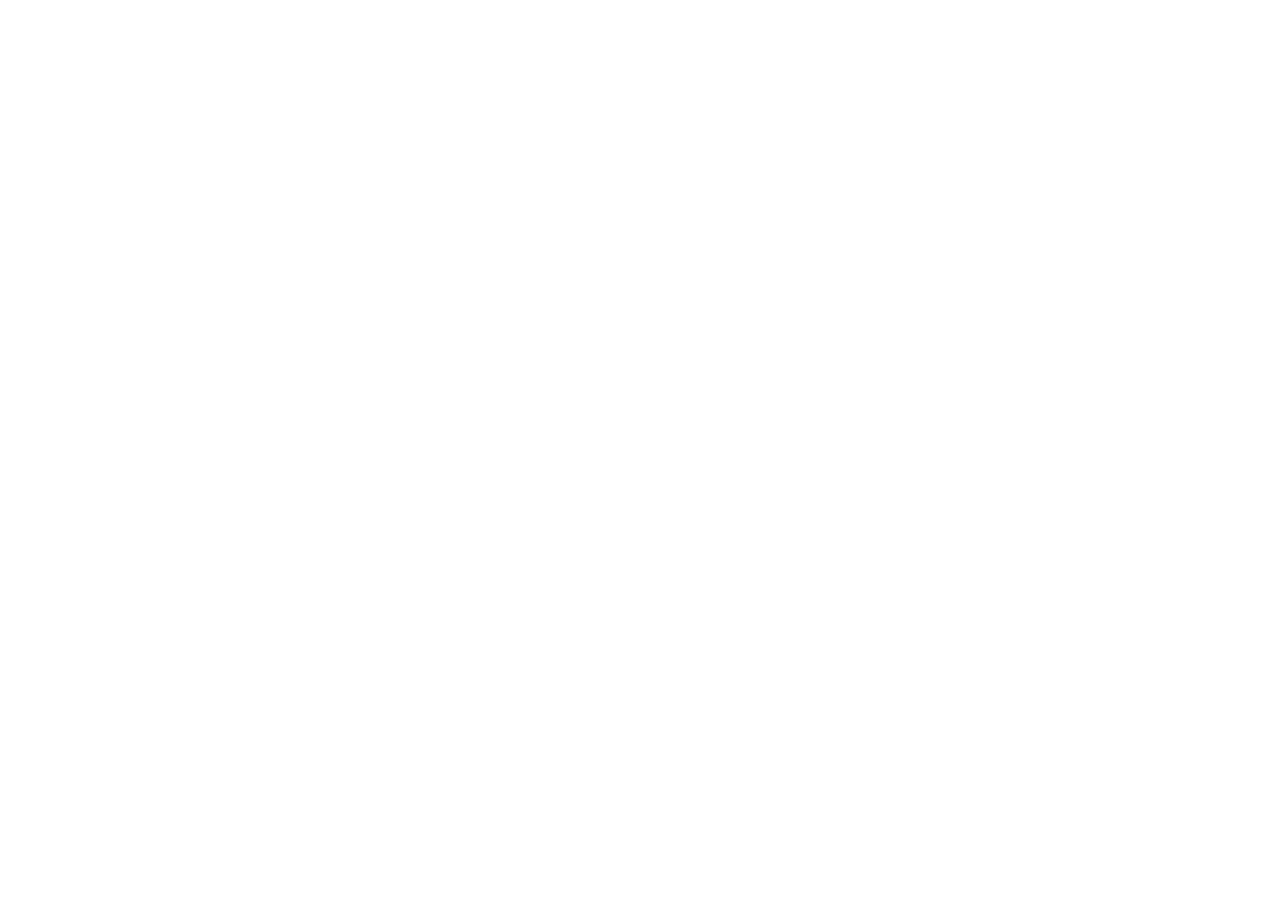
==== Mail/index.html @ cb7b4252 "first commit" ====
<!DOCTYPE html>
<html lang="en">
  <head>
    <meta charset="UTF-8" />
    <meta http-equiv="X-UA-Compatible" content="IE=edge" />
    <meta name="viewport" content="width=device-width, initial-scale=1.0" />
    <title>Access by email</title>
  </head>
  <body>
    <script type="text/javascript" src="js/script.js"></script>
  </body>
</html>
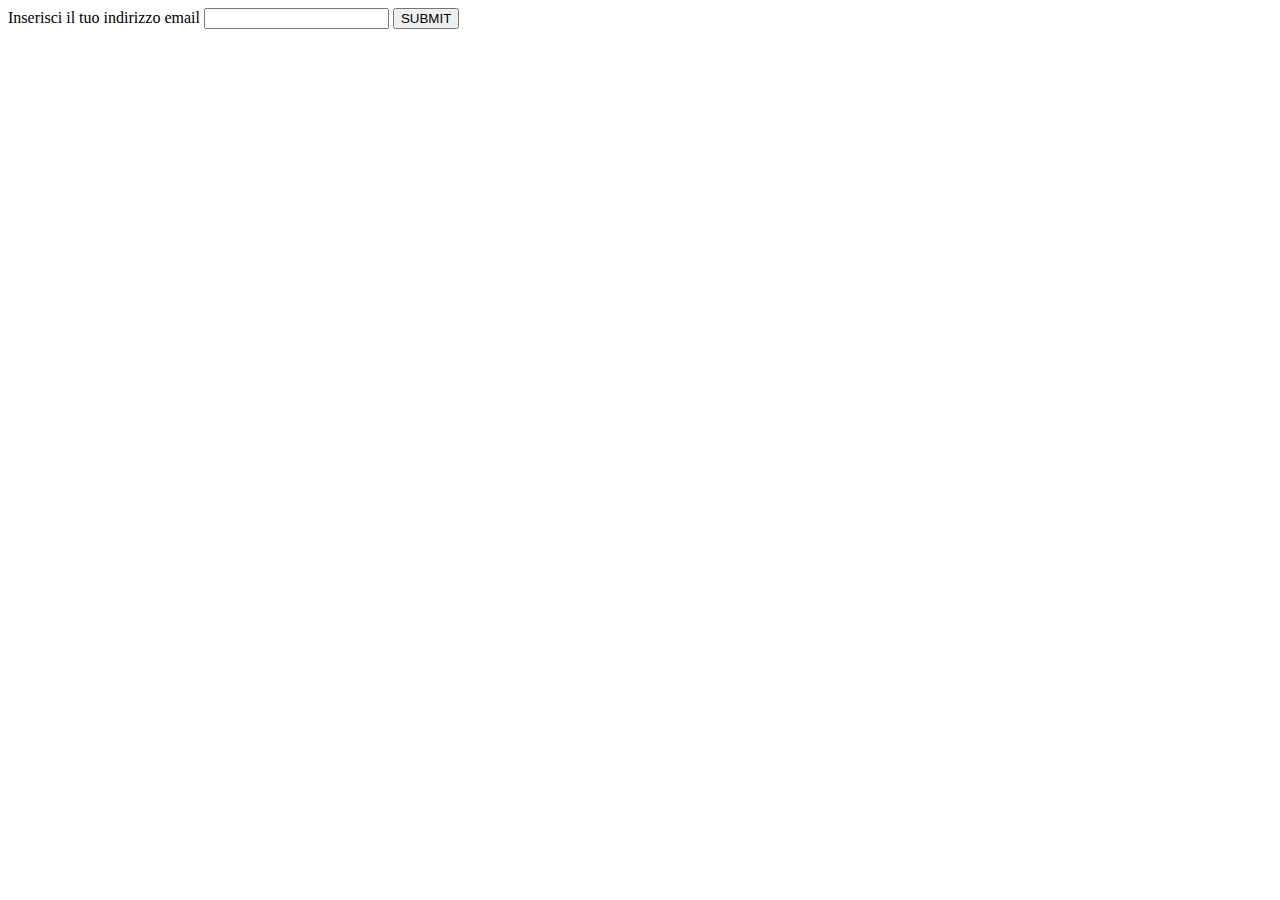
==== commit dad9daae: "creato campo input e cattura in variabile JS" ====
--- a/Mail/index.html
+++ b/Mail/index.html
@@ -7,6 +7,11 @@
     <title>Access by email</title>
   </head>
   <body>
+    <!-- Chiedo all'utente il suo indirizzo email -->
+    <label for="user_email">Inserisci il tuo indirizzo email</label>
+    <input id="user_email" type="text" />
+    <!-- botton per cattura input -->
+    <button id="user_input_btn">SUBMIT</button>
     <script type="text/javascript" src="js/script.js"></script>
   </body>
 </html>
